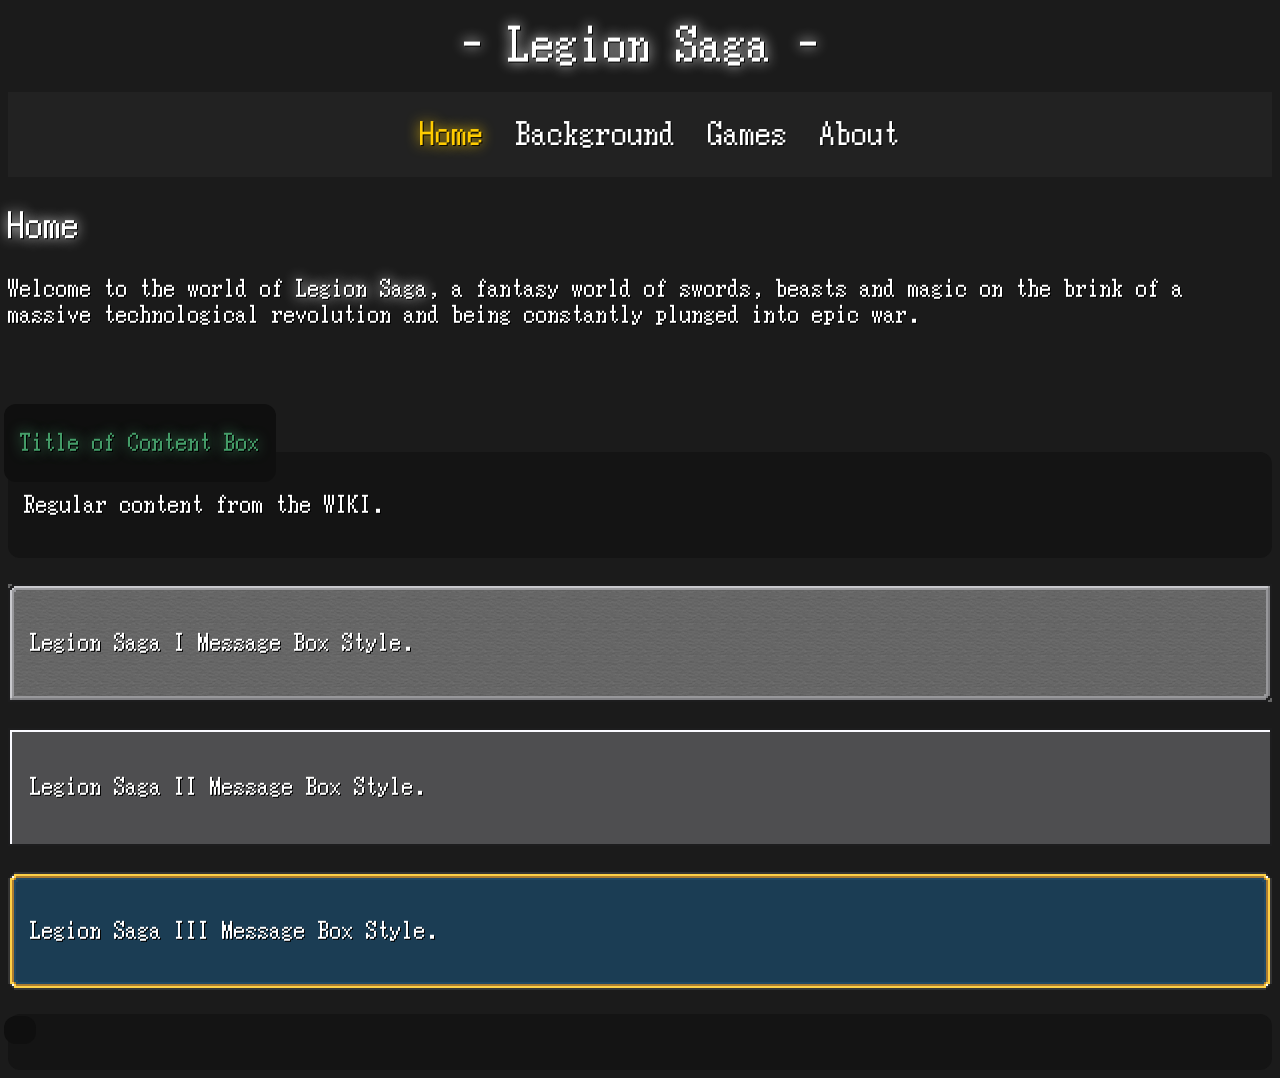
==== index.html @ dee3b8b2 "Initial Push" ====
<!DOCTYPE html>
<html>

<head>
    <meta charset="UTF-8" />
    <meta name="viewport" content="width=device-width, initial-scale=1.0" />
    <title>Legion Saga Wiki - Home</title>
    <link rel="stylesheet" href="./style.css" />
</head>
<header>
    <h1 class="page-title"><strong>- Legion Saga -</strong></h1>
    <nav class="navbar">
        <ul class="nav-links">
            <li><a href="./index.html" class="active">Home</a></li>
            <li><a href="./pages/background/characters.html">Background</a></li>
            <li><a href="#">Games</a></li>
            <li><a href="#">About</a></li>
        </ul>
    </nav>
</header>

<body>
    <h2><strong>Home</strong></h2>
    <p>Welcome to the world of <strong>Legion Saga</strong>, a fantasy world of swords, beasts and magic on the brink of
        a massive technological revolution and being constantly plunged into epic war.</p>
    <br />
    <br />
    <div class="ls-content-header">
        <p>Title of Content Box</p>
    </div>
    <div class="ls-content-box">
        <p>Regular content from the WIKI.</p>
    </div>
    <br />
    <div class="ls1-message-box">
        <p>Legion Saga I Message Box Style.</p>
    </div>
    <br />
    <div class="ls2-message-box">
        <p>Legion Saga II Message Box Style.</p>
    </div>
    <br />
    <div class="ls3-message-box">
        <p>Legion Saga III Message Box Style.</p>
    </div>

    <br />
    <div>
        <div class="ls-content-header">
            <p></p>
        </div>
        <div class="ls-content-box">
            <p></p>
        </div>
    </div>
</body>

</html>
---- style.css ----
:root{
    --ls_background_color: #1b1b1b;

    --ls_text_color: white;
    --ls_text_important_color: #F0D048;
    --ls_text_title_color: #449C68;
    --ls_text_time_begin_color: #5478CC;
    --ls_text_time_end_color: #EC7878;
    --ls_text_time_duration_color: #C8E864;
    --ls_text_size: 24px;
    --ls_text_rm2k_black_drop_shadow: 1px 1px 0 #000;
    --ls_text_glow: 0 0 13px currentColor;

    --ls_navigation_text_size: 32px;

    --ls_content_background_color: #141414;
    --ls_content_faceset_background_color: #111111;
    --ls_content_header_background_color: #0f0f0f;
    --ls_content_padding: 16px;
    --ls_content_faceset_padding: 4px;

    --ls_messagebox_padding: 12px;
}

@font-face {
	font-family: rpg2000;
	src: url("./resources/fonts/RPG2000.woff") format("woff");
}


/* RESPONSIVE TABLES */
.container {
    display: flex;
    gap: 16px;
}
.col {
    flex: 1;
    padding: 16px;
    box-sizing: border-box;
}
@media (max-width: 1200px) {
    .container {
        flex-direction: column;
    }
}
/* END OF RESPONSIVE TABLES */

/* Title */
.page-title 
{ 
    text-align: center; 
    margin: 20px 0;
}

.text-header{
    color: var(--ls_text_title_color);
    text-shadow: 
        var(--ls_text_rm2k_black_drop_shadow),
        var(--ls_text_glow);
}

.text-important{
    color: var(--ls_text_important_color);
}

.text-time-begin{
    color: var(--ls_text_time_begin_color);
}

.text-time-end{
    color: var(--ls_text_time_end_color);
}

.text-time-duration{
    color: var(--ls_text_time_duration_color);
}

/* Top bar container */ 
.navbar { 
    background-color: #222; 
    padding: 1px; 
} 

/* Center the list horizontally */ 
.nav-links { 
    list-style: none; 
    display: flex; 
    justify-content: center; /* centers the items */ 
    gap: 2rem;  /* spacing between links */ 
} 

/* Link styling */ 
.nav-links a { 
    color: #fff; 
    text-decoration: none; 
    font-size: var(--ls_navigation_text_size); 
    text-shadow: var(--ls_text_rm2k_black_drop_shadow);
    transition: color 0.2s ease; 
} 

.nav-links a:hover { 
    color: #ffcc00; /* highlight color */ 
    text-shadow: var(--ls_text_rm2k_black_drop_shadow);
}

.nav-links a.active 
{ 
    color: #ffcc00; /* highlight color */ 
    text-shadow: 
        var(--ls_text_rm2k_black_drop_shadow),
        var(--ls_text_glow);
} 

body{
    font-family: 'rpg2000';
	font-size: var(--ls_text_size);
    background-color: var(--ls_background_color);
    color: var(--ls_text_color);
    text-shadow: var(--ls_text_rm2k_black_drop_shadow);
}
strong {
    font-weight: normal;
    text-shadow: 
        var(--ls_text_rm2k_black_drop_shadow),
        var(--ls_text_glow);
}
a {
    color: rgb(175, 139, 71);
    text-shadow: 
        var(--ls_text_rm2k_black_drop_shadow),
        var(--ls_text_glow);
}
a:hover{
    color: rgb(218, 164, 65);
    text-shadow: 
        var(--ls_text_rm2k_black_drop_shadow),
        var(--ls_text_glow);
}
table{
    margin: 0 auto;
    border-collapse: collapse;
}
th{
    text-align: center;
    padding: 12px;
}
td, td{
    border-collapse: collapse;
    padding: 12px;
}
.table-content{
    background-color: var(--ls_content_background_color);
    border-radius: 12px;
    padding: 16px;
}


.ls-message { 
    display: grid; 
    grid-template-columns: 120px 1fr; /* faceset width + flexible content */ 
    grid-template-rows: auto auto; /* title row + content row */ 
    column-gap: 12px; /* spacing between face and text */ 
    align-items: start; /* keep everything top-aligned */ 
    /*width: fit-content;*/ /* shrink to content */ 
    margin: 0 auto; /* center the whole message */ 
}

.ls-faceset {
  width: 96px;
  height: 96px;
  image-rendering: pixelated;
  padding: 10px;
}


.ls-content-header{
    color: var(--ls_text_title_color);
    text-shadow: 
        var(--ls_text_rm2k_black_drop_shadow),
        var(--ls_text_glow);
    background-color: var(--ls_content_header_background_color);
    border-radius: 12px;
    margin-left: -4px;
    margin-bottom: -30px;
    padding: 2px 16px;
    z-index: 2;
    position: relative;
    width: fit-content;
}
.ls-content-box{
    background-color: var(--ls_content_background_color);
    border-radius: 12px;
    padding: var(--ls_content_padding);
}
.ls-content-faceset{
    background-color: var(--ls_content_faceset_background_color);
    border-radius: 12px;
    padding: var(--ls_content_faceset_padding);
    transform-origin: top left; /* keeps it aligned in the grid */
    grid-row: span 2; /* spans both rows */
    margin-left: 20px;
    margin-right: -20px;
    z-index: 3;
    margin-top: 40px;
}

.ls1-message-box { 
    /* Background */ 
    background: url("./resources/images/ls1.messagebox.background.png") repeat;
    background-origin: padding-box;
    
    /* Border image */ 
    border-style: solid; 
    border-width: 10px;
    border-image-source: url("./resources/images/ls1.messagebox.border.png"); 
    border-image-slice: 5 fill;
    border-image-repeat: stretch;
    image-rendering: pixelated; 

    padding: var(--ls_messagebox_padding);
}

.ls2-message-box { 
    border-style: solid; 
    border-width: 10px;
    border-image-source: url("./resources/images/ls2.messagebox.png"); 
    border-image-slice: 5 fill;
    border-image-repeat: stretch;
    image-rendering: pixelated; 

    padding: var(--ls_messagebox_padding);
}

.ls3-message-box { 
    border-style: solid; 
    border-width: 10px; 
    border-image-source: url("./resources/images/ls3.messagebox.png"); 
    border-image-slice: 5 fill;
    border-image-repeat: stretch;
    image-rendering: pixelated; 

    padding: var(--ls_messagebox_padding);
}
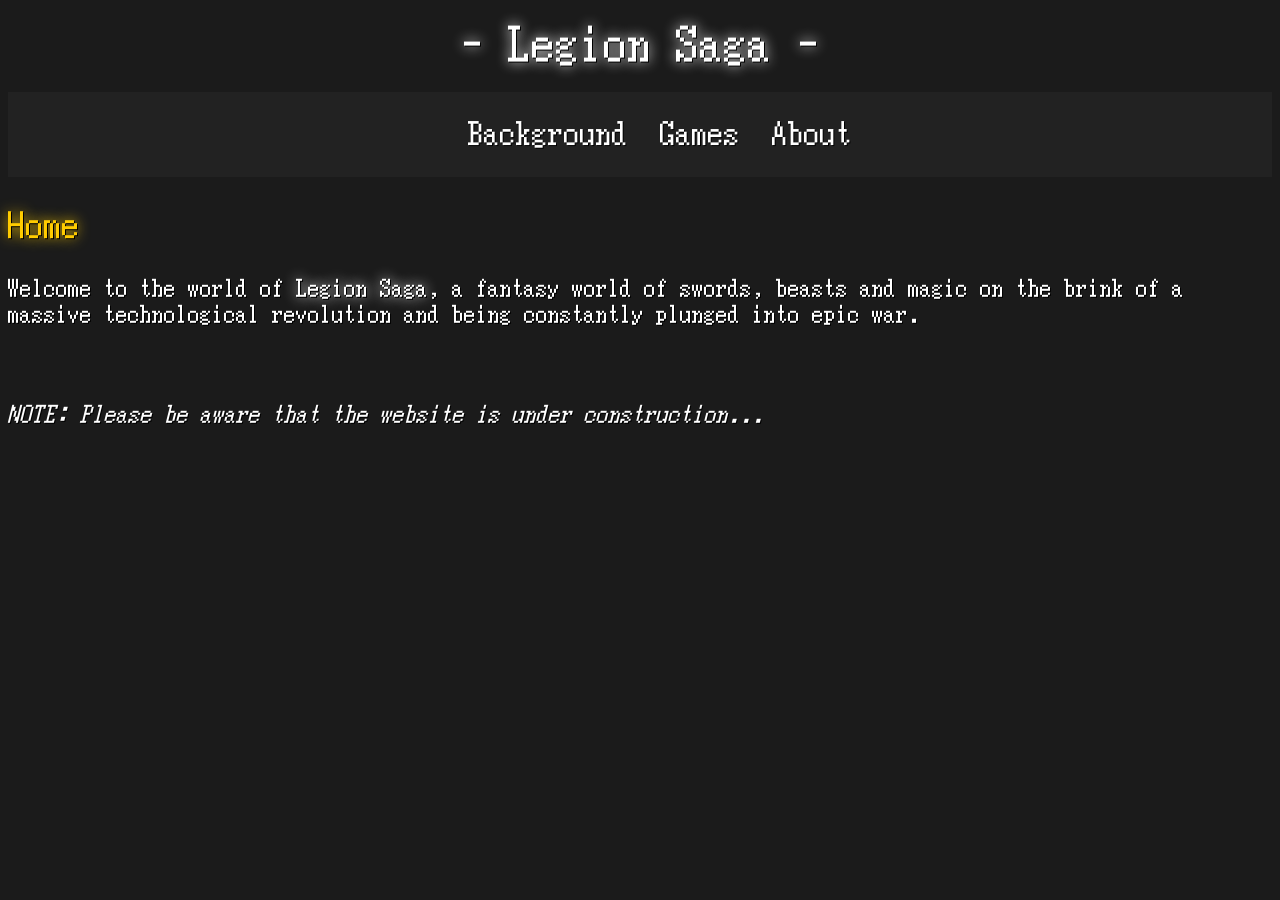
==== commit b601934e: "restructure of characters pages" ====
--- a/index.html
+++ b/index.html
@@ -8,51 +8,22 @@
     <link rel="stylesheet" href="./style.css" />
 </head>
 <header>
-    <h1 class="page-title"><strong>- Legion Saga -</strong></h1>
+    <h1 class="site-title"><a href="./index.html"><strong>- Legion Saga -</strong></a></h1>
     <nav class="navbar">
         <ul class="nav-links">
-            <li><a href="./index.html" class="active">Home</a></li>
             <li><a href="./pages/background/characters.html">Background</a></li>
             <li><a href="#">Games</a></li>
-            <li><a href="#">About</a></li>
+            <li><a href="./about.html">About</a></li>
         </ul>
     </nav>
 </header>
 
 <body>
-    <h2><strong>Home</strong></h2>
+    <h2 class="page-title"><strong>Home</strong></h2>
     <p>Welcome to the world of <strong>Legion Saga</strong>, a fantasy world of swords, beasts and magic on the brink of
         a massive technological revolution and being constantly plunged into epic war.</p>
     <br />
-    <br />
-    <div class="ls-content-header">
-        <p>Title of Content Box</p>
-    </div>
-    <div class="ls-content-box">
-        <p>Regular content from the WIKI.</p>
-    </div>
-    <br />
-    <div class="ls1-message-box">
-        <p>Legion Saga I Message Box Style.</p>
-    </div>
-    <br />
-    <div class="ls2-message-box">
-        <p>Legion Saga II Message Box Style.</p>
-    </div>
-    <br />
-    <div class="ls3-message-box">
-        <p>Legion Saga III Message Box Style.</p>
-    </div>
-
-    <br />
-    <div>
-        <div class="ls-content-header">
-            <p></p>
-        </div>
-        <div class="ls-content-box">
-            <p></p>
-        </div>
-    </div>
+    <p><i>NOTE: Please be aware that the website is under construction...</i></p>
 </body>
 
 </html>
--- a/style.css
+++ b/style.css
@@ -1,4 +1,4 @@
-:root{
+:root {
     --ls_background_color: #1b1b1b;
 
     --ls_text_color: white;
@@ -23,8 +23,8 @@
 }
 
 @font-face {
-	font-family: rpg2000;
-	src: url("./resources/fonts/RPG2000.woff") format("woff");
+    font-family: rpg2000;
+    src: url("./resources/fonts/RPG2000.woff") format("woff");
 }
 
 
@@ -33,149 +33,177 @@
     display: flex;
     gap: 16px;
 }
+
 .col {
     flex: 1;
     padding: 16px;
     box-sizing: border-box;
 }
+
 @media (max-width: 1200px) {
     .container {
         flex-direction: column;
     }
 }
+
 /* END OF RESPONSIVE TABLES */
 
 /* Title */
-.page-title 
-{ 
-    text-align: center; 
+.site-title {
+    text-align: center;
     margin: 20px 0;
 }
 
-.text-header{
+.site-title a {
+    color: White;
+    text-decoration: none;
+}
+
+.page-title{
+    color: #ffcc00;
+}
+
+.text-header {
     color: var(--ls_text_title_color);
-    text-shadow: 
-        var(--ls_text_rm2k_black_drop_shadow),
-        var(--ls_text_glow);
-}
-
-.text-important{
+    text-shadow:
+        var(--ls_text_rm2k_black_drop_shadow),
+        var(--ls_text_glow);
+}
+
+.text-important {
     color: var(--ls_text_important_color);
 }
 
-.text-time-begin{
+.text-time-begin {
     color: var(--ls_text_time_begin_color);
 }
 
-.text-time-end{
+.text-time-end {
     color: var(--ls_text_time_end_color);
 }
 
-.text-time-duration{
+.text-time-duration {
     color: var(--ls_text_time_duration_color);
 }
 
-/* Top bar container */ 
-.navbar { 
-    background-color: #222; 
-    padding: 1px; 
-} 
-
-/* Center the list horizontally */ 
-.nav-links { 
-    list-style: none; 
-    display: flex; 
-    justify-content: center; /* centers the items */ 
-    gap: 2rem;  /* spacing between links */ 
-} 
-
-/* Link styling */ 
-.nav-links a { 
-    color: #fff; 
-    text-decoration: none; 
-    font-size: var(--ls_navigation_text_size); 
+/* Top bar container */
+.navbar {
+    background-color: #222;
+    padding: 1px;
+}
+
+/* Center the list horizontally */
+.nav-links {
+    list-style: none;
+    display: flex;
+    justify-content: center;
+    /* centers the items */
+    gap: 2rem;
+    /* spacing between links */
+}
+
+/* Link styling */
+.nav-links a {
+    color: #fff;
+    text-decoration: none;
+    font-size: var(--ls_navigation_text_size);
     text-shadow: var(--ls_text_rm2k_black_drop_shadow);
-    transition: color 0.2s ease; 
-} 
-
-.nav-links a:hover { 
-    color: #ffcc00; /* highlight color */ 
+    transition: color 0.2s ease;
+}
+
+.nav-links a:hover {
+    color: #ffcc00;
+    /* highlight color */
     text-shadow: var(--ls_text_rm2k_black_drop_shadow);
 }
 
-.nav-links a.active 
-{ 
-    color: #ffcc00; /* highlight color */ 
-    text-shadow: 
-        var(--ls_text_rm2k_black_drop_shadow),
-        var(--ls_text_glow);
-} 
-
-body{
+.nav-links a.active {
+    color: #ffcc00;
+    /* highlight color */
+    text-shadow:
+        var(--ls_text_rm2k_black_drop_shadow),
+        var(--ls_text_glow);
+}
+
+body {
     font-family: 'rpg2000';
-	font-size: var(--ls_text_size);
+    font-size: var(--ls_text_size);
     background-color: var(--ls_background_color);
     color: var(--ls_text_color);
     text-shadow: var(--ls_text_rm2k_black_drop_shadow);
 }
+
 strong {
     font-weight: normal;
-    text-shadow: 
-        var(--ls_text_rm2k_black_drop_shadow),
-        var(--ls_text_glow);
-}
+    text-shadow:
+        var(--ls_text_rm2k_black_drop_shadow),
+        var(--ls_text_glow);
+}
+
 a {
     color: rgb(175, 139, 71);
-    text-shadow: 
-        var(--ls_text_rm2k_black_drop_shadow),
-        var(--ls_text_glow);
-}
-a:hover{
+    text-shadow:
+        var(--ls_text_rm2k_black_drop_shadow),
+        var(--ls_text_glow);
+}
+
+a:hover {
     color: rgb(218, 164, 65);
-    text-shadow: 
-        var(--ls_text_rm2k_black_drop_shadow),
-        var(--ls_text_glow);
-}
-table{
+    text-shadow:
+        var(--ls_text_rm2k_black_drop_shadow),
+        var(--ls_text_glow);
+}
+
+table {
     margin: 0 auto;
     border-collapse: collapse;
 }
-th{
+
+th {
     text-align: center;
     padding: 12px;
 }
-td, td{
+
+td,
+td {
     border-collapse: collapse;
     padding: 12px;
 }
-.table-content{
+
+.table-content {
     background-color: var(--ls_content_background_color);
     border-radius: 12px;
     padding: 16px;
 }
 
 
-.ls-message { 
-    display: grid; 
-    grid-template-columns: 120px 1fr; /* faceset width + flexible content */ 
-    grid-template-rows: auto auto; /* title row + content row */ 
-    column-gap: 12px; /* spacing between face and text */ 
-    align-items: start; /* keep everything top-aligned */ 
-    /*width: fit-content;*/ /* shrink to content */ 
-    margin: 0 auto; /* center the whole message */ 
+.ls-message {
+    display: grid;
+    grid-template-columns: 120px 1fr;
+    /* faceset width + flexible content */
+    grid-template-rows: auto auto;
+    /* title row + content row */
+    column-gap: 12px;
+    /* spacing between face and text */
+    align-items: start;
+    /* keep everything top-aligned */
+    /*width: fit-content;*/
+    /* shrink to content */
+    margin: 0 auto;
+    /* center the whole message */
 }
 
 .ls-faceset {
-  width: 96px;
-  height: 96px;
-  image-rendering: pixelated;
-  padding: 10px;
-}
-
-
-.ls-content-header{
+    width: 96px;
+    height: 96px;
+    image-rendering: pixelated;
+    padding: 10px;
+}
+
+
+.ls-content-header {
     color: var(--ls_text_title_color);
-    text-shadow: 
+    text-shadow:
         var(--ls_text_rm2k_black_drop_shadow),
         var(--ls_text_glow);
     background-color: var(--ls_content_header_background_color);
@@ -187,57 +215,92 @@
     position: relative;
     width: fit-content;
 }
-.ls-content-box{
+
+.ls-content-box {
     background-color: var(--ls_content_background_color);
     border-radius: 12px;
     padding: var(--ls_content_padding);
 }
-.ls-content-faceset{
+
+.ls-content-faceset {
     background-color: var(--ls_content_faceset_background_color);
     border-radius: 12px;
     padding: var(--ls_content_faceset_padding);
-    transform-origin: top left; /* keeps it aligned in the grid */
-    grid-row: span 2; /* spans both rows */
+    transform-origin: top left;
+    /* keeps it aligned in the grid */
+    grid-row: span 2;
+    /* spans both rows */
     margin-left: 20px;
     margin-right: -20px;
     z-index: 3;
     margin-top: 40px;
 }
 
-.ls1-message-box { 
-    /* Background */ 
+.ls1-message-box {
+    /* Background */
     background: url("./resources/images/ls1.messagebox.background.png") repeat;
     background-origin: padding-box;
-    
-    /* Border image */ 
-    border-style: solid; 
+
+    /* Border image */
+    border-style: solid;
     border-width: 10px;
-    border-image-source: url("./resources/images/ls1.messagebox.border.png"); 
+    border-image-source: url("./resources/images/ls1.messagebox.border.png");
     border-image-slice: 5 fill;
     border-image-repeat: stretch;
-    image-rendering: pixelated; 
+    image-rendering: pixelated;
 
     padding: var(--ls_messagebox_padding);
 }
 
-.ls2-message-box { 
-    border-style: solid; 
+.ls2-message-box {
+    border-style: solid;
     border-width: 10px;
-    border-image-source: url("./resources/images/ls2.messagebox.png"); 
+    border-image-source: url("./resources/images/ls2.messagebox.png");
     border-image-slice: 5 fill;
     border-image-repeat: stretch;
-    image-rendering: pixelated; 
+    image-rendering: pixelated;
 
     padding: var(--ls_messagebox_padding);
 }
 
-.ls3-message-box { 
-    border-style: solid; 
-    border-width: 10px; 
-    border-image-source: url("./resources/images/ls3.messagebox.png"); 
+.ls3-message-box {
+    border-style: solid;
+    border-width: 10px;
+    border-image-source: url("./resources/images/ls3.messagebox.png");
     border-image-slice: 5 fill;
     border-image-repeat: stretch;
-    image-rendering: pixelated; 
+    image-rendering: pixelated;
 
     padding: var(--ls_messagebox_padding);
+}
+
+.characters-link-table {
+    display: grid;
+    grid-template-columns: 48px 1fr;
+    align-items: center;
+    width: 100%;
+    box-sizing: border-box;
+    background-color: var(--ls_content_header_background_color);
+    color: #ffffff;
+    text-decoration: none;
+    border-radius: 12px;
+    padding: 10px 16px;
+    transition: background-color 0.3s ease;
+}
+
+.characters-link-table img {
+    width: 48px;
+    height: 48px;
+    object-fit: cover;
+    border-radius: 4px;
+}
+
+.characters-link-table span {
+    text-align: center;
+    margin-left: 24px;
+    margin-right: 24px;
+}
+
+.characters-link-table:hover {
+    background-color: #222222;
 }
